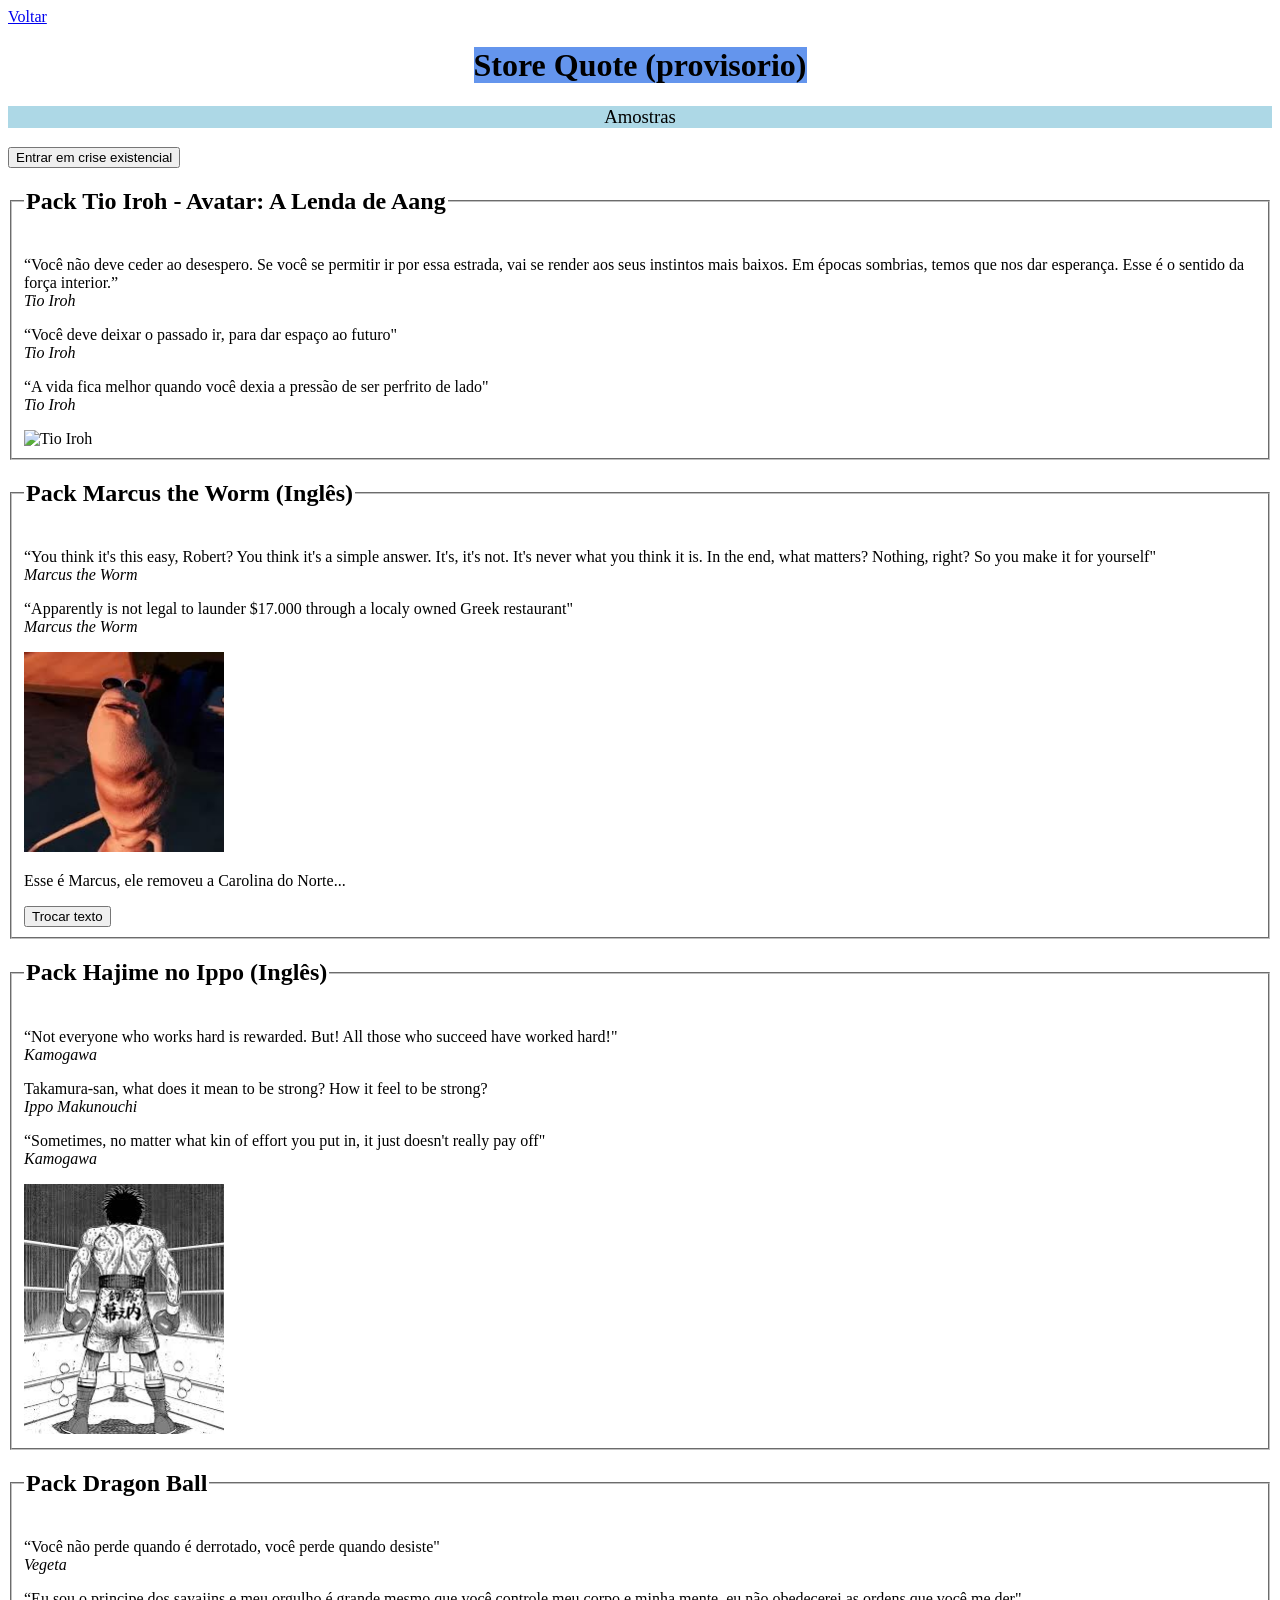
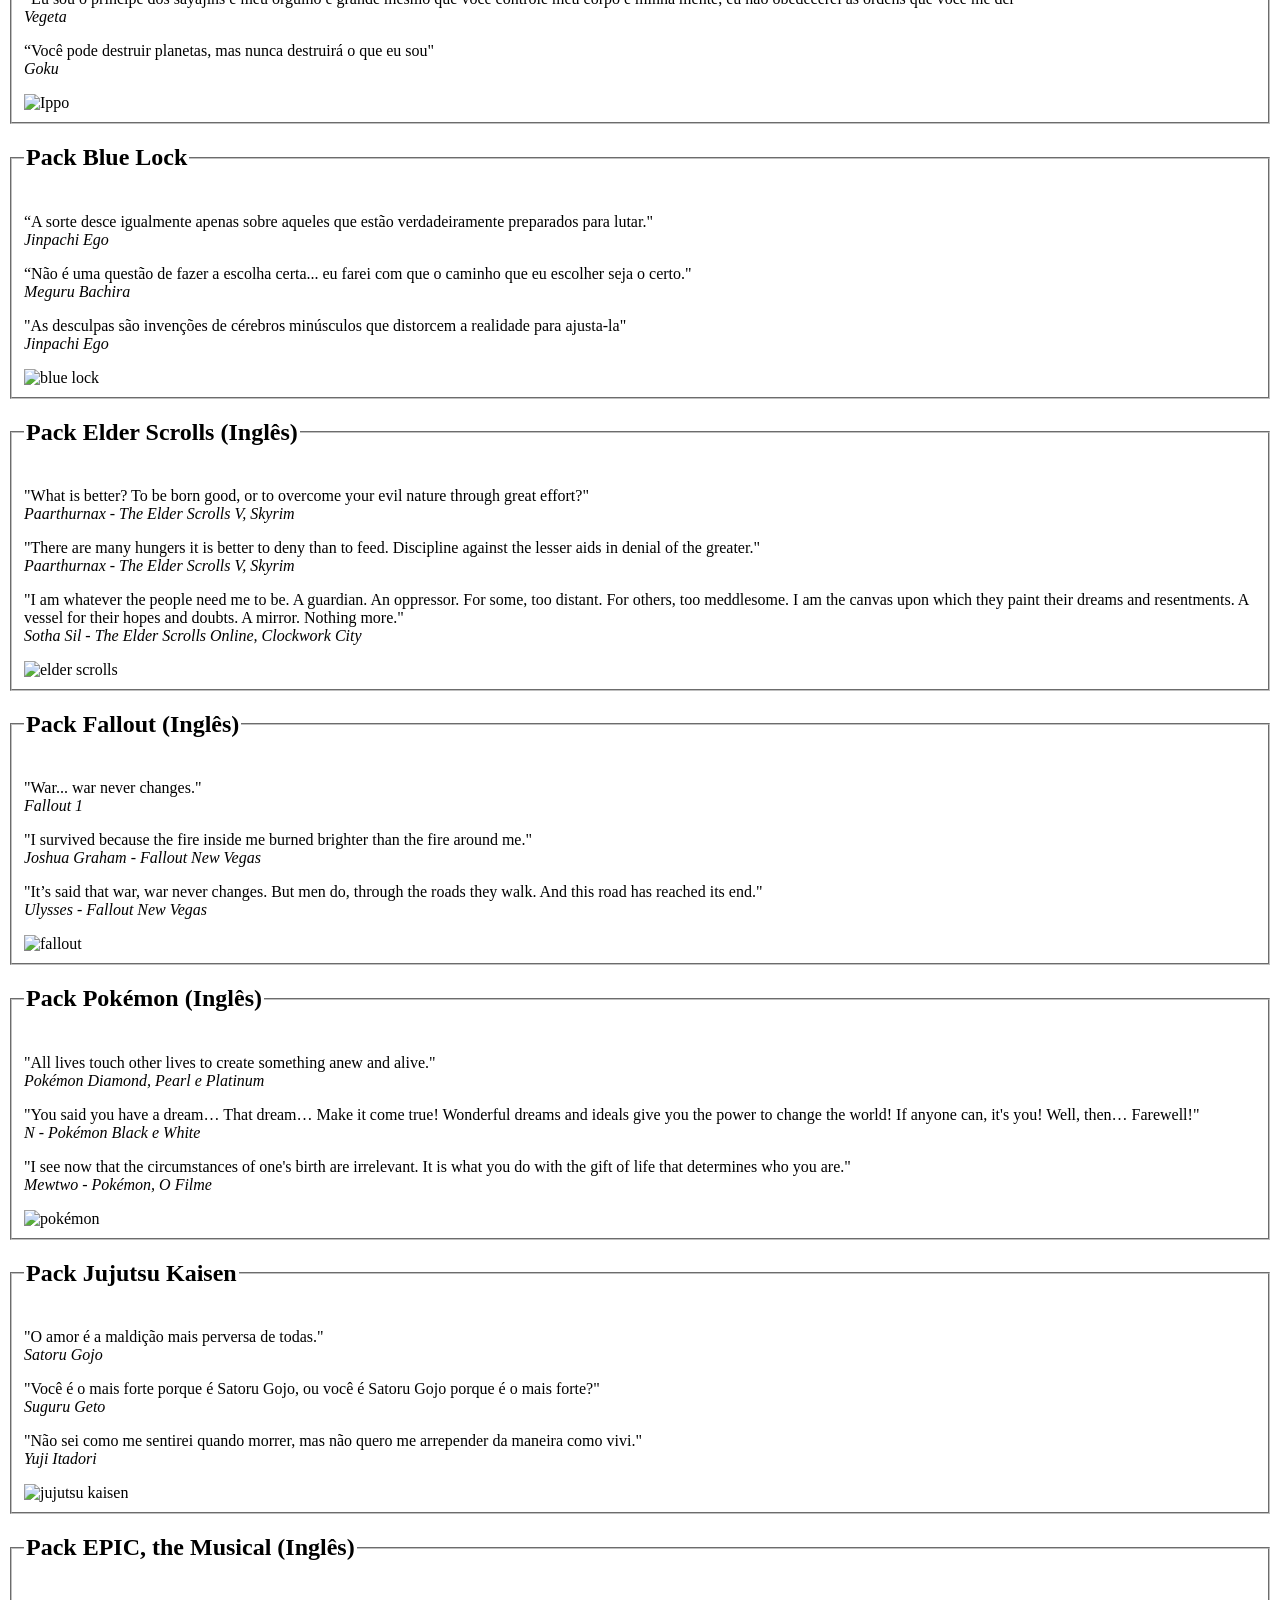
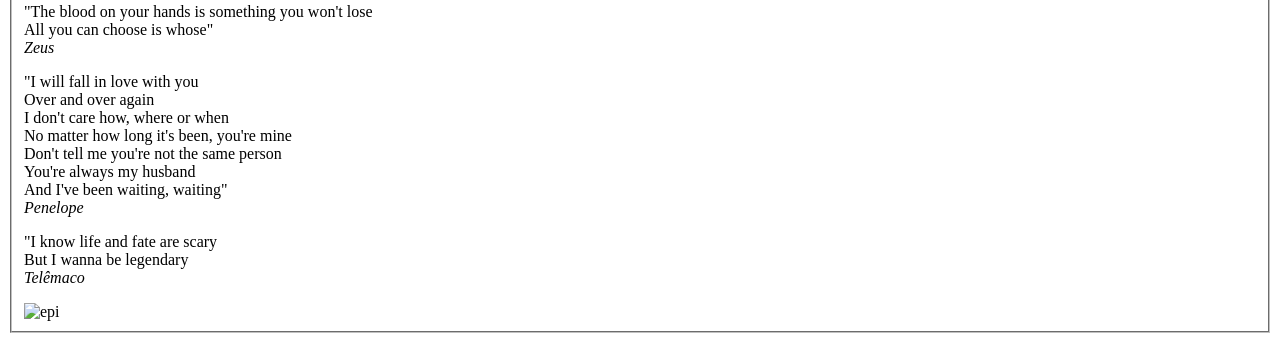
==== pagina2.html @ 876030ba "Up da atividade" ====
<!DOCTYPE html>
<html>
<head>
    <title>Site Quote Store</title>
</head>
<body>
<header>
	<a href="index.html">Voltar </a>
	<h1 style="text-align: center"> 
	<mark style="background-color: CornflowerBlue;">Store Quote (provisorio)</mark>
</h1>

<h3 style="text-align: center; font-weight: normal; background-color:lightblue">
	Amostras
</h3>
<button type="button" onclick="criseExistencial()">Entrar em crise existencial</button>
</header>
<script>
	function criseExistencial(){

    document.body.style.backgroundColor = "#1a1a1a";
    document.body.style.color = "white";

}
</script>

		<!---TIO IROH--->
<section>
    <fieldset>
        <legend><h1>Pack Tio Iroh - Avatar: A Lenda de Aang</h1></legend>
	<p>“Você não deve ceder ao desespero. 
	Se você se permitir ir por essa estrada, vai se render aos seus instintos mais baixos. 
	Em épocas sombrias, temos que nos dar esperança. Esse é o sentido da força interior.” <br><i>Tio Iroh</i></p>

	<p>“Você deve deixar o passado ir, para dar espaço ao futuro" <br><i>Tio Iroh</i></p>

	<p>“A vida fica melhor quando você dexia a pressão de ser perfrito de lado" <br><i>Tio Iroh</i></p>
<!---IMAGEM IROH--->
	<img src="https://encrypted-tbn0.gstatic.com/images?q=tbn:ANd9GcR4RNcKGb9EQCIlimRaAJXvNA8UtJ3SVegdmw&s"; 
	alt="Tio Iroh" width="200" height="200">
    </fieldset>   
    </section>

		<!---MARCUS--->
<section>
    <fieldset>
        <legend><h1>Pack Marcus the Worm (Inglês)</h1></legend>
	<p>“You think it's this easy, Robert? You think it's a simple answer. 
	It's, it's not. It's never what you think it is. 
	In the end, what matters? Nothing, right? So you make it for yourself" <br><i>Marcus the Worm</i></p>

	<p>“Apparently is not legal to launder $17.000 through a localy owned Greek restaurant" <br><i>Marcus the Worm</i></p>
<!---IMAGEM MARCUS--->
	<img src="marcus.png"; 
	alt="Maecus the worm" width="200" height="200">
	<p id="mensagem">Esse é Marcus, ele removeu a Carolina do Norte...</p>

<button type="button" onclick="trocar()">Trocar texto</button>

<script>
	let alterado = false;

	function trocar() {
    		const texto = document.getElementById("mensagem");

    		if (alterado) {
        		texto.innerHTML = "Esse é Marcus, ele removeu a Carolina do Norte...";
        		alterado = false;
    		} else {
        		texto.innerHTML = "Porque estava moderadamente irritado";
        		alterado = true;
    		}
	}
</script>

    </fieldset>  
    </section>

		<!---IPPO--->
<section>
    <fieldset>
        <legend>	<h1>Pack Hajime no Ippo (Inglês)</h1></legend>
	<p>“Not everyone who works hard is rewarded. But! All those who succeed have worked hard!" <br><i>Kamogawa</i></p>

	<p>Takamura-san, what does it mean to be strong?
	How it feel to be strong?<br><i>Ippo Makunouchi</i></p>

	<p>“Sometimes, no matter what kin of effort you put in, it just doesn't really pay off" <br><i>Kamogawa</i></p>
<!---IMAGEM IPPO--->
	<img src="Ippo.png"; 
	alt="Ippo" width="200" height="250">
    </fieldset>   
    </section>

		<!---DRAGON BALL--->
<section>
    <fieldset>
        <legend><h1>Pack Dragon Ball</h1></legend>
		<p>“Você não perde quando é derrotado, você perde quando desiste" <br><i>Vegeta</i></p>

	<p>“Eu sou o principe dos sayajins e meu orgulho é grande mesmo que você controle meu corpo e minha mente, eu não obedecerei as ordens que você me der" <br><i>Vegeta</i></p>

	<p>“Você pode destruir planetas, mas nunca destruirá o que eu sou" <br><i>Goku</i></p>
<!---IMAGEM DRAGON BALL--->
	<img src="https://static0.srcdn.com/wordpress/wp-content/uploads/2022/12/goku-vegeta-dragon-ball-super-featured.jpg"; 
	alt="Ippo" width="250" height="200">
    </fieldset>
    </section>

		<!---BLUE LOCK--->
<section>
    <fieldset>
        <legend><h1>Pack Blue Lock</h1></legend>
	<p>“A sorte desce igualmente apenas sobre aqueles que estão verdadeiramente preparados para lutar." <br><i>Jinpachi Ego</i></p>

	<p>“Não é uma questão de fazer a escolha certa... eu farei com que o caminho que eu escolher seja o certo." <br><i>Meguru Bachira</i></p>

	<p>"As desculpas são invenções de cérebros minúsculos que distorcem a realidade para ajusta-la"<br><i>Jinpachi Ego</i></p>
<!---IMAGEM BLUE LOCK--->
	<img src="https://encrypted-tbn0.gstatic.com/images?q=tbn:ANd9GcTW2b_6ySCO9kmFjDEHQsy8t274CL45TUjwgQ&s"; 
	alt="blue lock" width="200" height="300">
    </fieldset>
</section>
    
 <!---ELDER SCROLLS--->
<section>
    <fieldset>
        <legend><h1>Pack Elder Scrolls (Inglês)</h1></legend>
        <p>"What is better? To be born good, or to overcome your evil nature through great effort?" <br><i>Paarthurnax - The Elder Scrolls V, Skyrim</i></p>
        <p>"There are many hungers it is better to deny than to feed. Discipline against the lesser aids in denial of the greater."<br><i>Paarthurnax - The Elder Scrolls V, Skyrim</i></p>
        <p>"I am whatever the people need me to be. A guardian. An oppressor. For some, too distant. For others, too meddlesome. I am the canvas upon which they paint their dreams and resentments. A vessel for their hopes and doubts. A mirror. Nothing more."<br><i>Sotha Sil - The Elder Scrolls Online, Clockwork City</i></p>
 <!---IMAGEM ELDER SCROLLS--->
        <img src="" alt="elder scrolls" width="200" height="200">
    </fieldset>
</section>
    
 <!---FALLOUT--->
<section>
    <fieldset>
        <legend><h1>Pack Fallout (Inglês)</h1></legend>
        <p>"War... war never changes."<br><i>Fallout 1</i></p>
        <p>"I survived because the fire inside me burned brighter than the fire around me."<br><i>Joshua Graham - Fallout New Vegas</i></p>
        <p>"It’s said that war, war never changes. But men do, through the roads they walk. And this road has reached its end."<br><i>Ulysses - Fallout New Vegas</i></p>
 <!---IMAGEM FALLOUT--->
        <img src="aaaa" alt="fallout" width="200" height="200">        
    </fieldset>
</section>
    
 <!---POKÉMON--->
<section>
    <fieldset>
        <legend><h1>Pack Pokémon (Inglês)</h1></legend>
        <p>"All lives touch other lives to create something anew and alive."<br><i>Pokémon Diamond, Pearl e Platinum</i></p>
        <p>"You said you have a dream… That dream… Make it come true! Wonderful dreams and ideals give you the power to change the world! If anyone can, it's you! Well, then… Farewell!"<br><i>N - Pokémon Black e White</i></p>
        <p>"I see now that the circumstances of one's birth are irrelevant. It is what you do with the gift of life that determines who you are."<br><i>Mewtwo - Pokémon, O Filme</i></p>
 <!---IMAGEM ELDER POKÉMOM--->
        <img src="aaaa" alt="pokémon" width="200" height="200">        
    </fieldset>
</section>
    
 <!---JUJUTSU KAISEN--->
<section>
    <fieldset>
        <legend><h1>Pack Jujutsu Kaisen</h1></legend>
        <p>"O amor é a maldição mais perversa de todas."<br><i>Satoru Gojo</i></p>
        <p>"Você é o mais forte porque é Satoru Gojo, ou você é Satoru Gojo porque é o mais forte?"<br><i>Suguru Geto</i></p>
        <p>"Não sei como me sentirei quando morrer, mas não quero me arrepender da maneira como vivi."<br><i>Yuji Itadori</i></p>
 <!---IMAGEM JUJUTSU KAISEN--->
        <img id="imagem()" src="jujutsu.jpg" alt="jujutsu kaisen" width="200" height="200">
        <script>
          var novaImagem = "gojo.jpeg";
          function imagem() {
          imagem().addEventListener('mouseover', function(event){
              this.querySelector('img').src = novaImagem; 
               }
          }              
        </script>        
    </fieldset>
</section>
    
<!---EPIC THE MUSICAL--->
<section>
    <fieldset>
        <legend><h1>Pack EPIC, the Musical (Inglês)</h1></legend>
        <p>"The blood on your hands is something you won't lose <br> All you can choose is whose"<br><i>Zeus</i></p>
        <p>"I will fall in love with you <br> Over and over again <br> I don't care how, where or when <br> No matter how long it's been, you're mine <br> Don't tell me you're not the same person <br> You're always my husband <br> And I've been waiting, waiting"<br><i>Penelope</i></p>
        <p>"I know life and fate are scary<br>But I wanna be legendary<br><i>Telêmaco</i></p>
 <!---IMAGEM EPIC THE MUSICAL--->
        <img src="aaaa" alt="epi" width="200" height="200">        
    </fieldset>
</section>
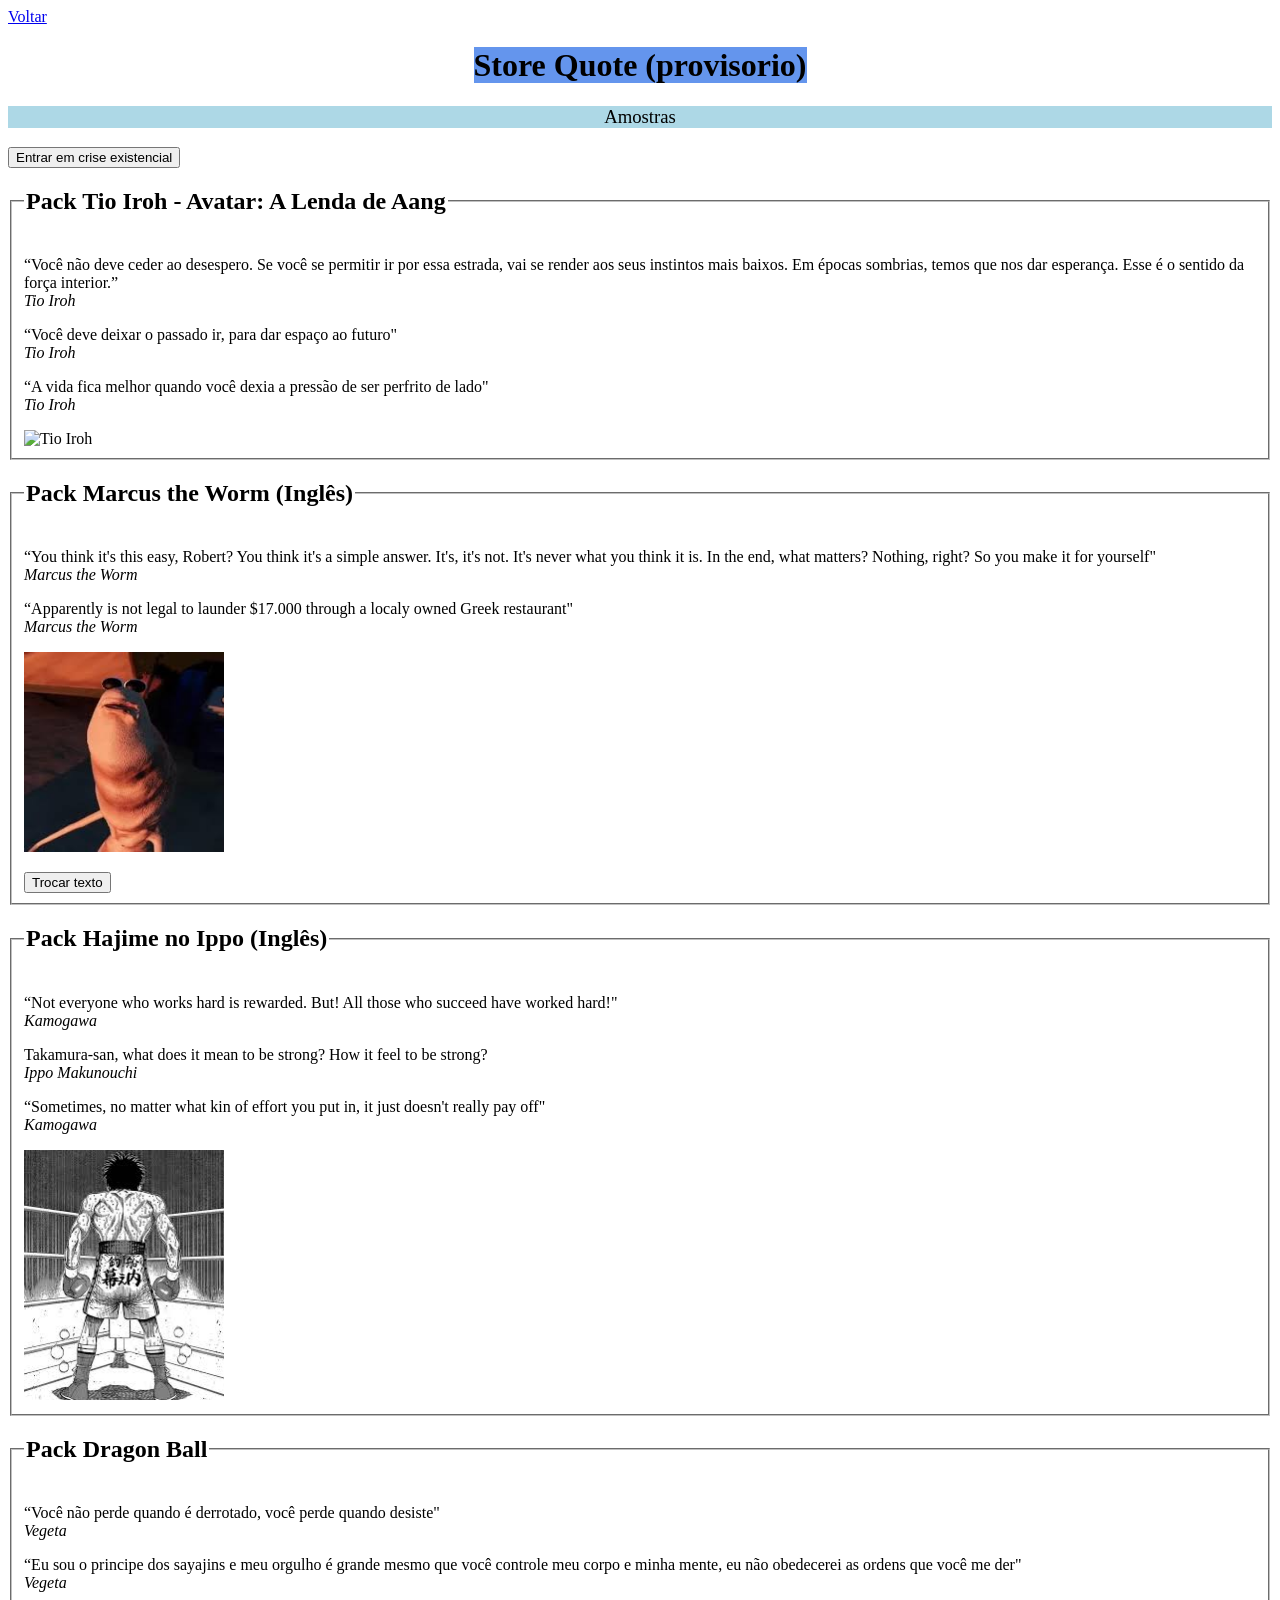
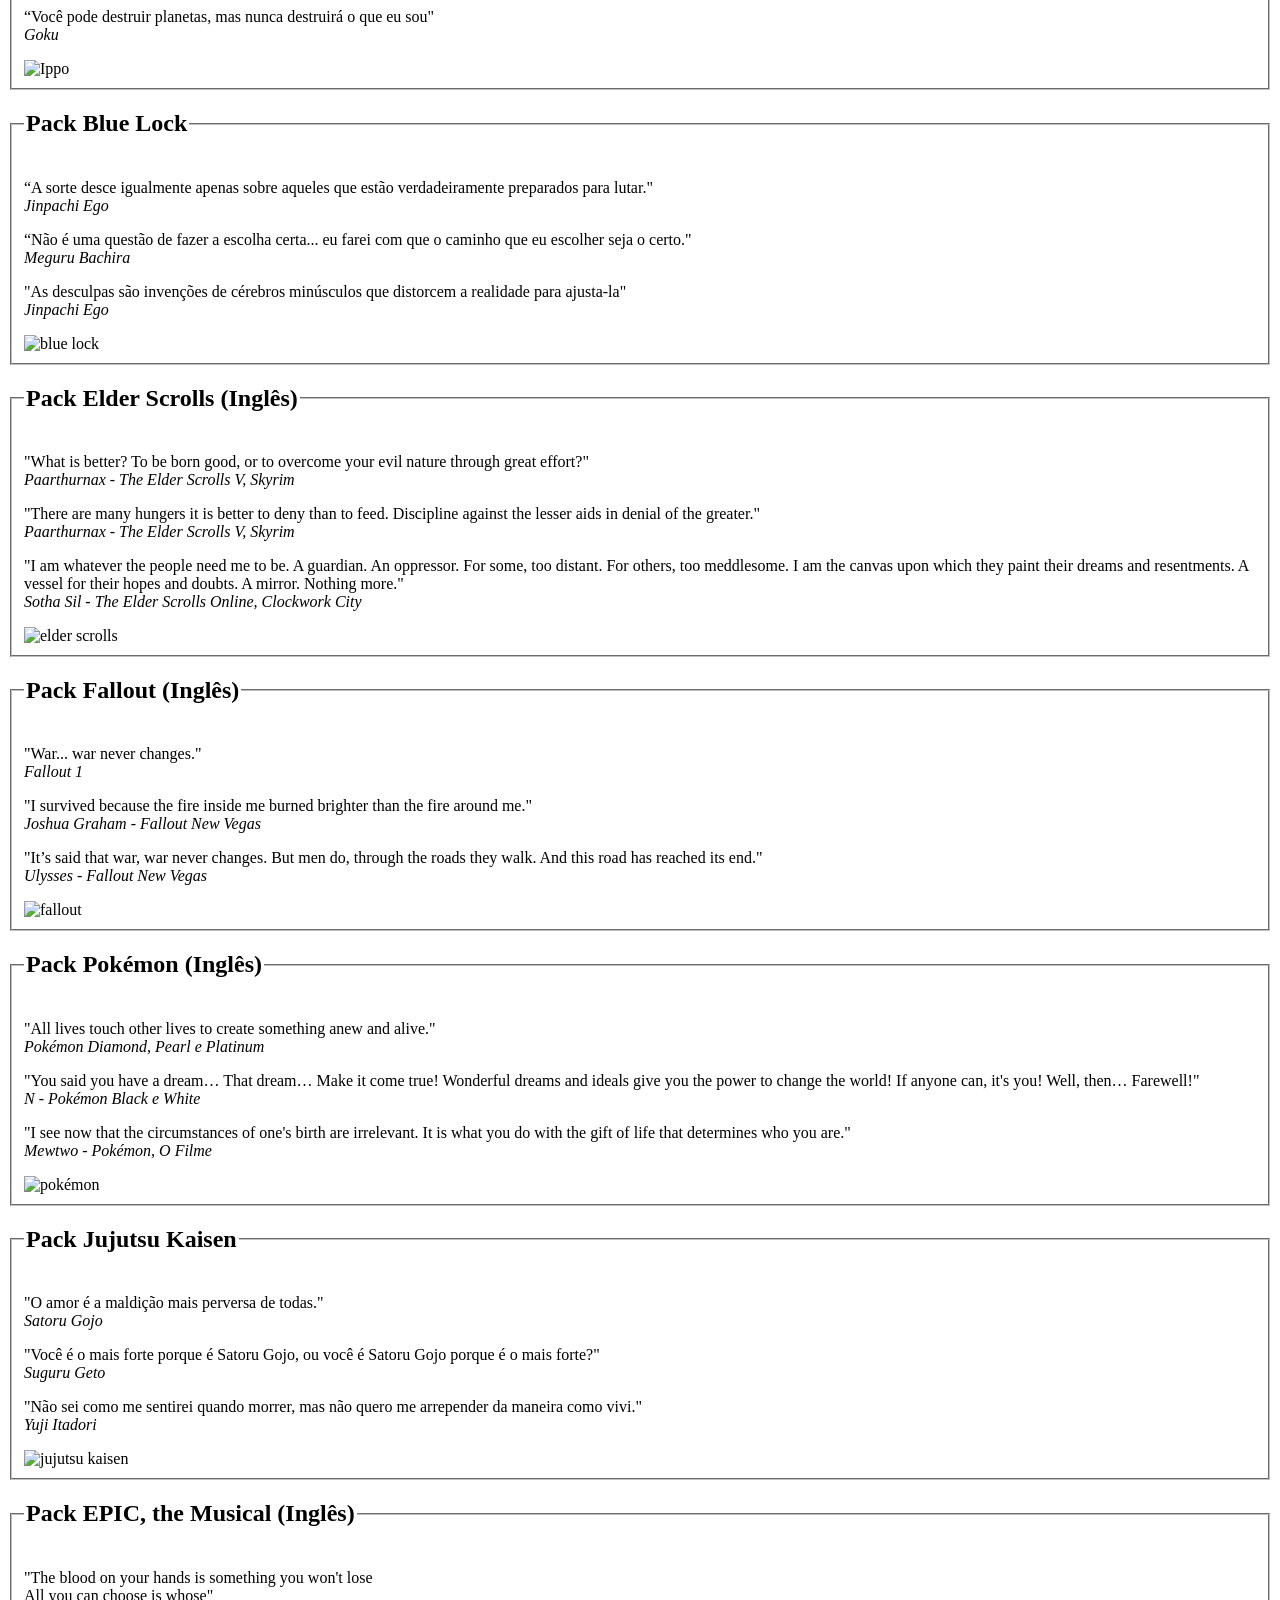
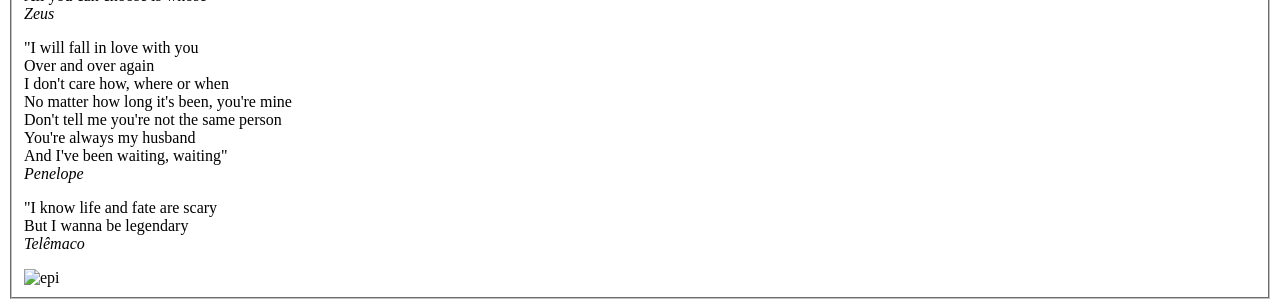
==== commit 3bedfd0e: "Correção de bugs" ====
--- a/pagina2.html
+++ b/pagina2.html
@@ -26,8 +26,8 @@
 
 		<!---TIO IROH--->
 <section>
-    <fieldset>
-        <legend><h1>Pack Tio Iroh - Avatar: A Lenda de Aang</h1></legend>
+    <fieldset>
+        <legend><h1>Pack Tio Iroh - Avatar: A Lenda de Aang</h1></legend>
 	<p>“Você não deve ceder ao desespero. 
 	Se você se permitir ir por essa estrada, vai se render aos seus instintos mais baixos. 
 	Em épocas sombrias, temos que nos dar esperança. Esse é o sentido da força interior.” <br><i>Tio Iroh</i></p>
@@ -38,14 +38,14 @@
 <!---IMAGEM IROH--->
 	<img src="https://encrypted-tbn0.gstatic.com/images?q=tbn:ANd9GcR4RNcKGb9EQCIlimRaAJXvNA8UtJ3SVegdmw&s"; 
 	alt="Tio Iroh" width="200" height="200">
-    </fieldset>   
+    </fieldset>   
     </section>
 
 		<!---MARCUS--->
 <section>
-    <fieldset>
-        <legend><h1>Pack Marcus the Worm (Inglês)</h1>-</legend>
+    <fieldset>
+        <legend><h1>Pack Marcus the Worm (Inglês)</h1>
+</legend>
 	<p>“You think it's this easy, Robert? You think it's a simple answer. 
 	It's, it's not. It's never what you think it is. 
 	In the end, what matters? Nothing, right? So you make it for yourself" <br><i>Marcus the Worm</i></p>
@@ -54,7 +54,7 @@
 <!---IMAGEM MARCUS--->
 	<img src="marcus.png"; 
 	alt="Maecus the worm" width="200" height="200">
-	<p id="mensagem">Esse é Marcus, ele removeu a Carolina do Norte...</p>
+	<p id="mensagem"></p>
 
 <button type="button" onclick="trocar()">Trocar texto</button>
 
@@ -68,20 +68,20 @@
         		texto.innerHTML = "Esse é Marcus, ele removeu a Carolina do Norte...";
         		alterado = false;
     		} else {
-        		texto.innerHTML = "Porque estava moderadamente irritado";
+        		texto.innerHTML = " ";
         		alterado = true;
     		}
 	}
 </script>
 
-    </fieldset>  
+    </fieldset>  
     </section>
 
 		<!---IPPO--->
 <section>
-    <fieldset>
-        <legend>	<h1>Pack Hajime no Ippo (Inglês)</h1>-</legend>
+    <fieldset>
+        <legend>	<h1>Pack Hajime no Ippo (Inglês)</h1>
+</legend>
 	<p>“Not everyone who works hard is rewarded. But! All those who succeed have worked hard!" <br><i>Kamogawa</i></p>
 
 	<p>Takamura-san, what does it mean to be strong?
@@ -91,14 +91,14 @@
 <!---IMAGEM IPPO--->
 	<img src="Ippo.png"; 
 	alt="Ippo" width="200" height="250">
-    </fieldset>   
+    </fieldset>   
     </section>
 
 		<!---DRAGON BALL--->
 <section>
-    <fieldset>
-        <legend><h1>Pack Dragon Ball</h1>-</legend>
+    <fieldset>
+        <legend><h1>Pack Dragon Ball</h1>
+</legend>
 		<p>“Você não perde quando é derrotado, você perde quando desiste" <br><i>Vegeta</i></p>
 
 	<p>“Eu sou o principe dos sayajins e meu orgulho é grande mesmo que você controle meu corpo e minha mente, eu não obedecerei as ordens que você me der" <br><i>Vegeta</i></p>
@@ -107,14 +107,14 @@
 <!---IMAGEM DRAGON BALL--->
 	<img src="https://static0.srcdn.com/wordpress/wp-content/uploads/2022/12/goku-vegeta-dragon-ball-super-featured.jpg"; 
 	alt="Ippo" width="250" height="200">
-    </fieldset>
+    </fieldset>
     </section>
 
 		<!---BLUE LOCK--->
 <section>
-    <fieldset>
-        <legend><h1>Pack Blue Lock</h1>-</legend>
+    <fieldset>
+        <legend><h1>Pack Blue Lock</h1>
+</legend>
 	<p>“A sorte desce igualmente apenas sobre aqueles que estão verdadeiramente preparados para lutar." <br><i>Jinpachi Ego</i></p>
 
 	<p>“Não é uma questão de fazer a escolha certa... eu farei com que o caminho que eu escolher seja o certo." <br><i>Meguru Bachira</i></p>
@@ -123,77 +123,81 @@
 <!---IMAGEM BLUE LOCK--->
 	<img src="https://encrypted-tbn0.gstatic.com/images?q=tbn:ANd9GcTW2b_6ySCO9kmFjDEHQsy8t274CL45TUjwgQ&s"; 
 	alt="blue lock" width="200" height="300">
-    </fieldset>
-</section>
-    
- <!---ELDER SCROLLS--->
-<section>
-    <fieldset>
-        <legend><h1>Pack Elder Scrolls (Inglês)</h1></legend>
-        <p>"What is better? To be born good, or to overcome your evil nature through great effort?" <br><i>Paarthurnax - The Elder Scrolls V, Skyrim</i></p>
-        <p>"There are many hungers it is better to deny than to feed. Discipline against the lesser aids in denial of the greater."<br><i>Paarthurnax - The Elder Scrolls V, Skyrim</i></p>
-        <p>"I am whatever the people need me to be. A guardian. An oppressor. For some, too distant. For others, too meddlesome. I am the canvas upon which they paint their dreams and resentments. A vessel for their hopes and doubts. A mirror. Nothing more."<br><i>Sotha Sil - The Elder Scrolls Online, Clockwork City</i></p>
- <!---IMAGEM ELDER SCROLLS--->
-        <img src="" alt="elder scrolls" width="200" height="200">
-    </fieldset>
-</section>
-    
- <!---FALLOUT--->
-<section>
-    <fieldset>
-        <legend><h1>Pack Fallout (Inglês)</h1></legend>
-        <p>"War... war never changes."<br><i>Fallout 1</i></p>
-        <p>"I survived because the fire inside me burned brighter than the fire around me."<br><i>Joshua Graham - Fallout New Vegas</i></p>
-        <p>"It’s said that war, war never changes. But men do, through the roads they walk. And this road has reached its end."<br><i>Ulysses - Fallout New Vegas</i></p>
- <!---IMAGEM FALLOUT--->
-        <img src="aaaa" alt="fallout" width="200" height="200">        
-    </fieldset>
-</section>
-    
- <!---POKÉMON--->
-<section>
-    <fieldset>
-        <legend><h1>Pack Pokémon (Inglês)</h1></legend>
-        <p>"All lives touch other lives to create something anew and alive."<br><i>Pokémon Diamond, Pearl e Platinum</i></p>
-        <p>"You said you have a dream… That dream… Make it come true! Wonderful dreams and ideals give you the power to change the world! If anyone can, it's you! Well, then… Farewell!"<br><i>N - Pokémon Black e White</i></p>
-        <p>"I see now that the circumstances of one's birth are irrelevant. It is what you do with the gift of life that determines who you are."<br><i>Mewtwo - Pokémon, O Filme</i></p>
- <!---IMAGEM ELDER POKÉMOM--->
-        <img src="aaaa" alt="pokémon" width="200" height="200">        
-    </fieldset>
-</section>
-    
- <!---JUJUTSU KAISEN--->
-<section>
-    <fieldset>
-        <legend><h1>Pack Jujutsu Kaisen</h1></legend>
-        <p>"O amor é a maldição mais perversa de todas."<br><i>Satoru Gojo</i></p>
-        <p>"Você é o mais forte porque é Satoru Gojo, ou você é Satoru Gojo porque é o mais forte?"<br><i>Suguru Geto</i></p>
-        <p>"Não sei como me sentirei quando morrer, mas não quero me arrepender da maneira como vivi."<br><i>Yuji Itadori</i></p>
- <!---IMAGEM JUJUTSU KAISEN--->
-        <img id="imagem()" src="jujutsu.jpg" alt="jujutsu kaisen" width="200" height="200">
-        <script>
-          var novaImagem = "gojo.jpeg";
-          function imagem() {
-          imagem().addEventListener('mouseover', function(event){
-              this.querySelector('img').src = novaImagem; 
-               }
-          }              
-        </script>        
-    </fieldset>
-</section>
-    
-<!---EPIC THE MUSICAL--->
-<section>
-    <fieldset>
-        <legend><h1>Pack EPIC, the Musical (Inglês)</h1></legend>
-        <p>"The blood on your hands is something you won't lose <br> All you can choose is whose"<br><i>Zeus</i></p>
-        <p>"I will fall in love with you <br> Over and over again <br> I don't care how, where or when <br> No matter how long it's been, you're mine <br> Don't tell me you're not the same person <br> You're always my husband <br> And I've been waiting, waiting"<br><i>Penelope</i></p>
-        <p>"I know life and fate are scary<br>But I wanna be legendary<br><i>Telêmaco</i></p>
- <!---IMAGEM EPIC THE MUSICAL--->
-        <img src="aaaa" alt="epi" width="200" height="200">        
-    </fieldset>
-</section>
+    </fieldset>
+</section>
+    
+ <!---ELDER SCROLLS--->
+<section>
+    <fieldset>
+        <legend><h1>Pack Elder Scrolls (Inglês)</h1></legend>
+        <p>"What is better? To be born good, or to overcome your evil nature through great effort?" <br><i>Paarthurnax - The Elder Scrolls V, Skyrim</i></p>
+        <p>"There are many hungers it is better to deny than to feed. Discipline against the lesser aids in denial of the greater."<br><i>Paarthurnax - The Elder Scrolls V, Skyrim</i></p>
+        <p>"I am whatever the people need me to be. A guardian. An oppressor. For some, too distant. For others, too meddlesome. I am the canvas upon which they paint their dreams and resentments. A vessel for their hopes and doubts. A mirror. Nothing more."<br><i>Sotha Sil - The Elder Scrolls Online, Clockwork City</i></p>
+ <!---IMAGEM ELDER SCROLLS--->
+        <img src="" alt="elder scrolls" width="200" height="200">
+    </fieldset>
+</section>
+    
+ <!---FALLOUT--->
+<section>
+    <fieldset>
+        <legend><h1>Pack Fallout (Inglês)</h1></legend>
+        <p>"War... war never changes."<br><i>Fallout 1</i></p>
+        <p>"I survived because the fire inside me burned brighter than the fire around me."<br><i>Joshua Graham - Fallout New Vegas</i></p>
+        <p>"It’s said that war, war never changes. But men do, through the roads they walk. And this road has reached its end."<br><i>Ulysses - Fallout New Vegas</i></p>
+ <!---IMAGEM FALLOUT--->
+        <img src="aaaa" alt="fallout" width="200" height="200">        
+    </fieldset>
+</section>
+    
+ <!---POKÉMON--->
+<section>
+    <fieldset>
+        <legend><h1>Pack Pokémon (Inglês)</h1></legend>
+        <p>"All lives touch other lives to create something anew and alive."<br><i>Pokémon Diamond, Pearl e Platinum</i></p>
+        <p>"You said you have a dream… That dream… Make it come true! Wonderful dreams and ideals give you the power to change the world! If anyone can, it's you! Well, then… Farewell!"<br><i>N - Pokémon Black e White</i></p>
+        <p>"I see now that the circumstances of one's birth are irrelevant. It is what you do with the gift of life that determines who you are."<br><i>Mewtwo - Pokémon, O Filme</i></p>
+ <!---IMAGEM ELDER POKÉMOM--->
+        <img src="aaaa" alt="pokémon" width="200" height="200">        
+    </fieldset>
+</section>
+    
+ <!---JUJUTSU KAISEN--->
+<section>
+    <fieldset>
+        <legend><h1>Pack Jujutsu Kaisen</h1></legend>
+        <p>"O amor é a maldição mais perversa de todas."<br><i>Satoru Gojo</i></p>
+        <p>"Você é o mais forte porque é Satoru Gojo, ou você é Satoru Gojo porque é o mais forte?"<br><i>Suguru Geto</i></p>
+        <p>"Não sei como me sentirei quando morrer, mas não quero me arrepender da maneira como vivi."<br><i>Yuji Itadori</i></p>
+ <!---IMAGEM JUJUTSU KAISEN--->
+        <img id="imagem()" src="jujutsu.jpg" alt="jujutsu kaisen" width="200" height="200">
+        <script>
+			document.getElementById("gojo").onmouseover = function() {mouseOver()};
+			document.getElementById("gojo").onmouseout = function() {mouseOut()};
+			
+			function mouseOver() {
+				document.getElementById("gojo").src = "gojo.jpeg";
+			}
+			
+			function mouseOut() {
+				document.getElementById("gojo").src = "jujutsu.jpeg";
+			}
+			</script>       
+    </fieldset>
+</section>
+    
+<!---EPIC THE MUSICAL--->
+<section>
+    <fieldset>
+        <legend><h1>Pack EPIC, the Musical (Inglês)</h1></legend>
+        <p>"The blood on your hands is something you won't lose <br> All you can choose is whose"<br><i>Zeus</i></p>
+        <p>"I will fall in love with you <br> Over and over again <br> I don't care how, where or when <br> No matter how long it's been, you're mine <br> Don't tell me you're not the same person <br> You're always my husband <br> And I've been waiting, waiting"<br><i>Penelope</i></p>
+        <p>"I know life and fate are scary<br>But I wanna be legendary<br><i>Telêmaco</i></p>
+ <!---IMAGEM EPIC THE MUSICAL--->
+        <img src="aaaa" alt="epi" width="200" height="200">        
+    </fieldset>
+</section>
 	
 
 
-+
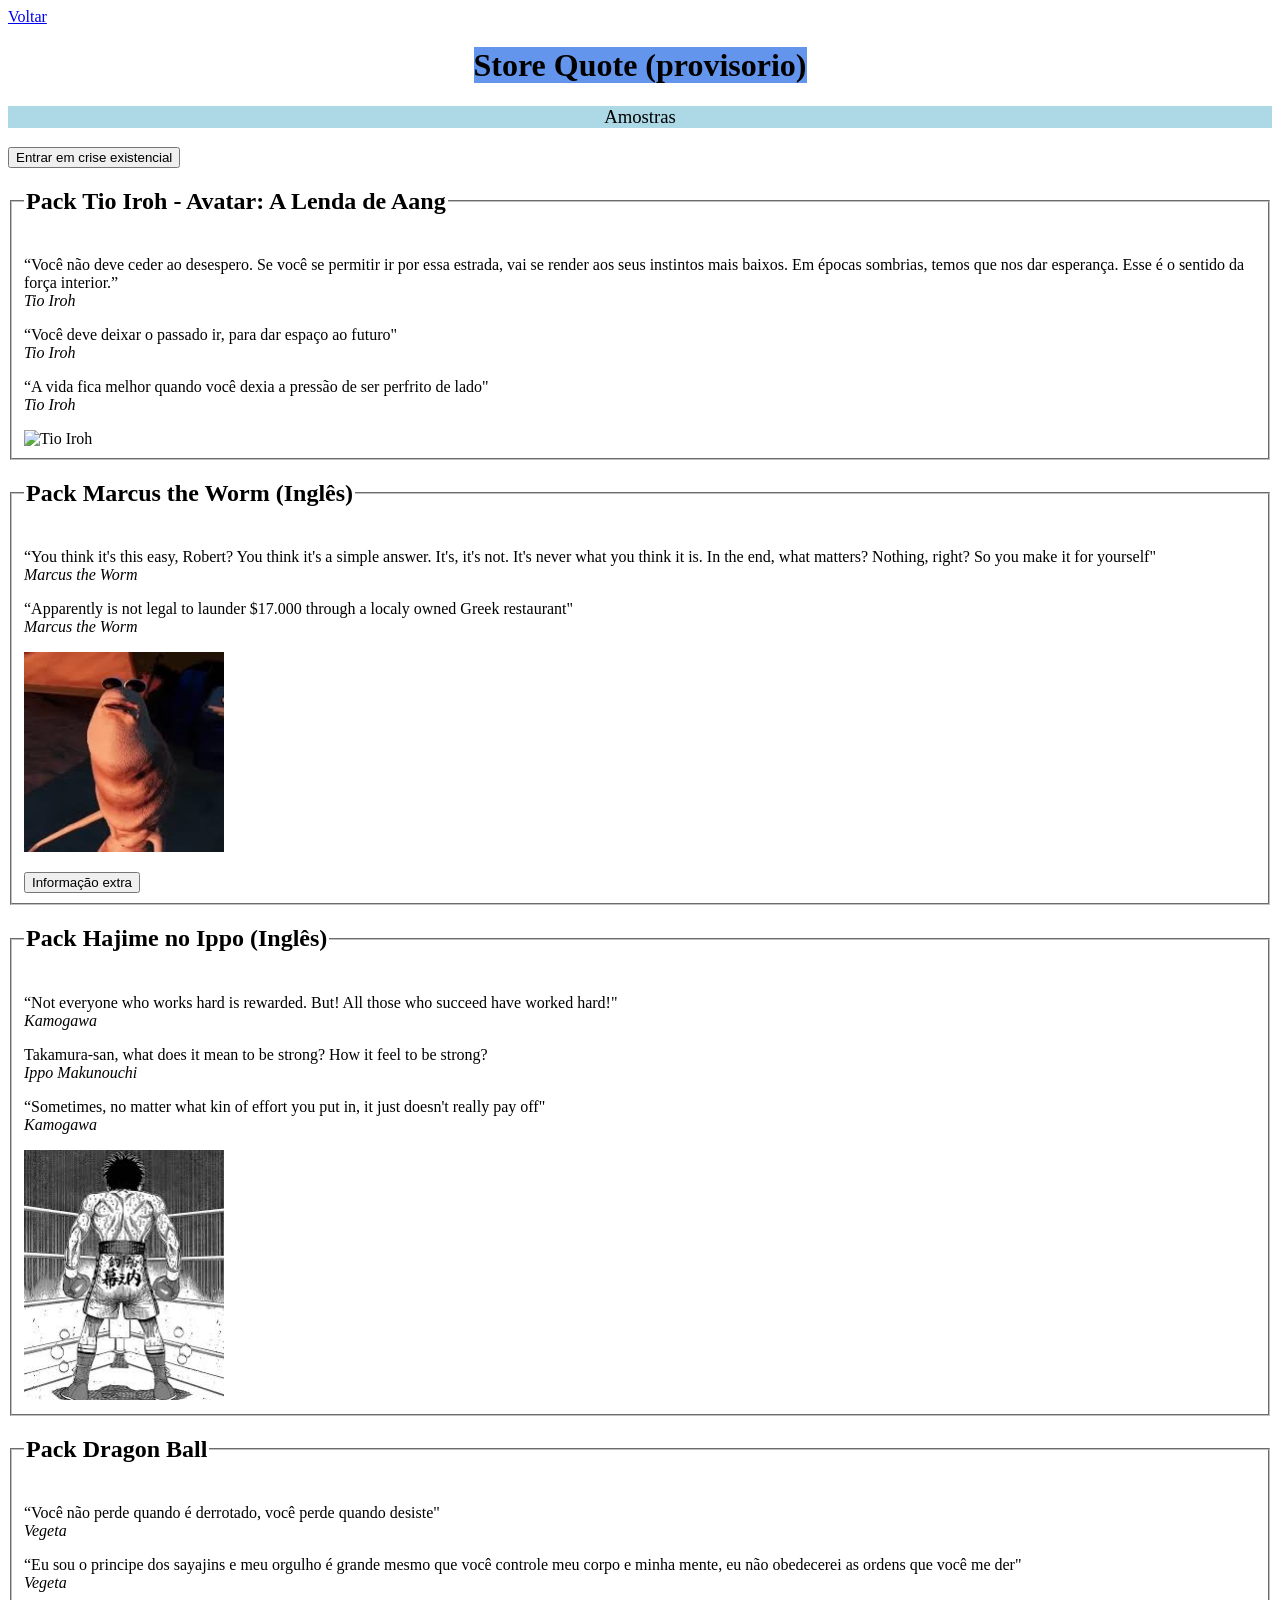
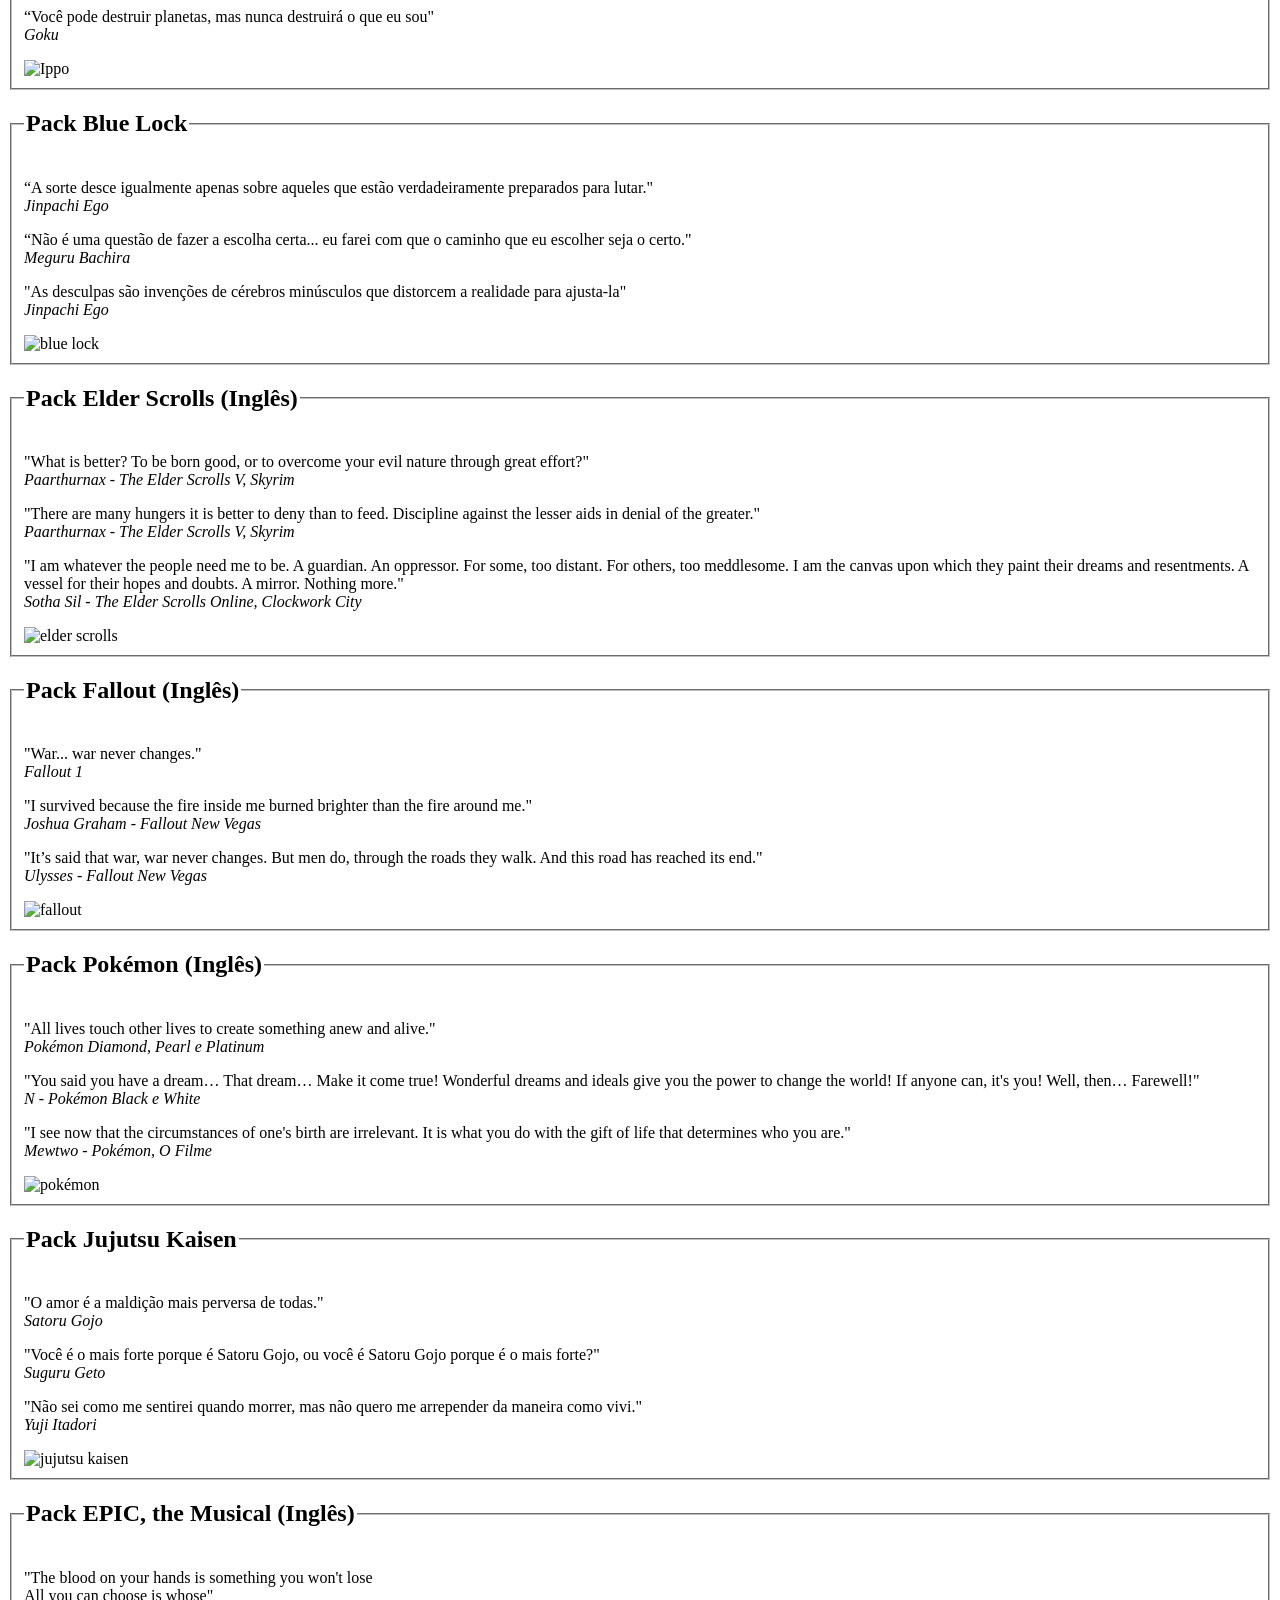
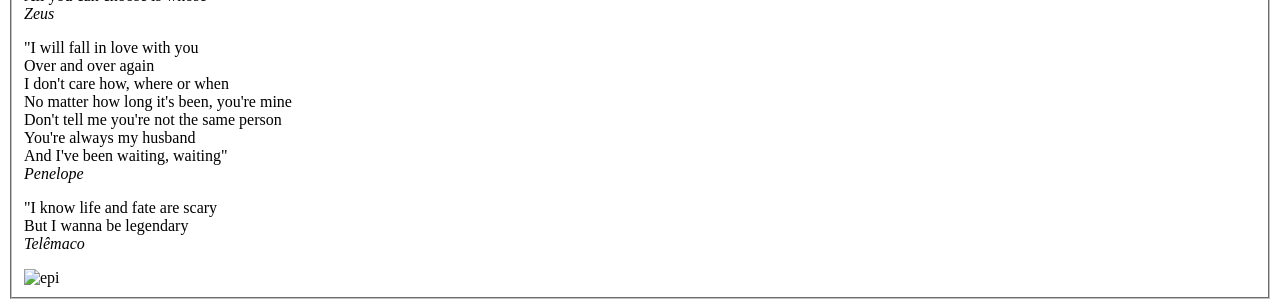
==== commit 86aa4200: "refinamento" ====
--- a/pagina2.html
+++ b/pagina2.html
@@ -56,7 +56,7 @@
 	alt="Maecus the worm" width="200" height="200">
 	<p id="mensagem"></p>
 
-<button type="button" onclick="trocar()">Trocar texto</button>
+<button type="button" onclick="trocar()">Informação extra</button>
 
 <script>
 	let alterado = false;
@@ -65,7 +65,7 @@
     		const texto = document.getElementById("mensagem");
 
     		if (alterado) {
-        		texto.innerHTML = "Esse é Marcus, ele removeu a Carolina do Norte...";
+        		texto.innerHTML = "Esse é Marcus, ele removeu a Carolina do Norte... porque estava moderadamente irritado";
         		alterado = false;
     		} else {
         		texto.innerHTML = " ";
